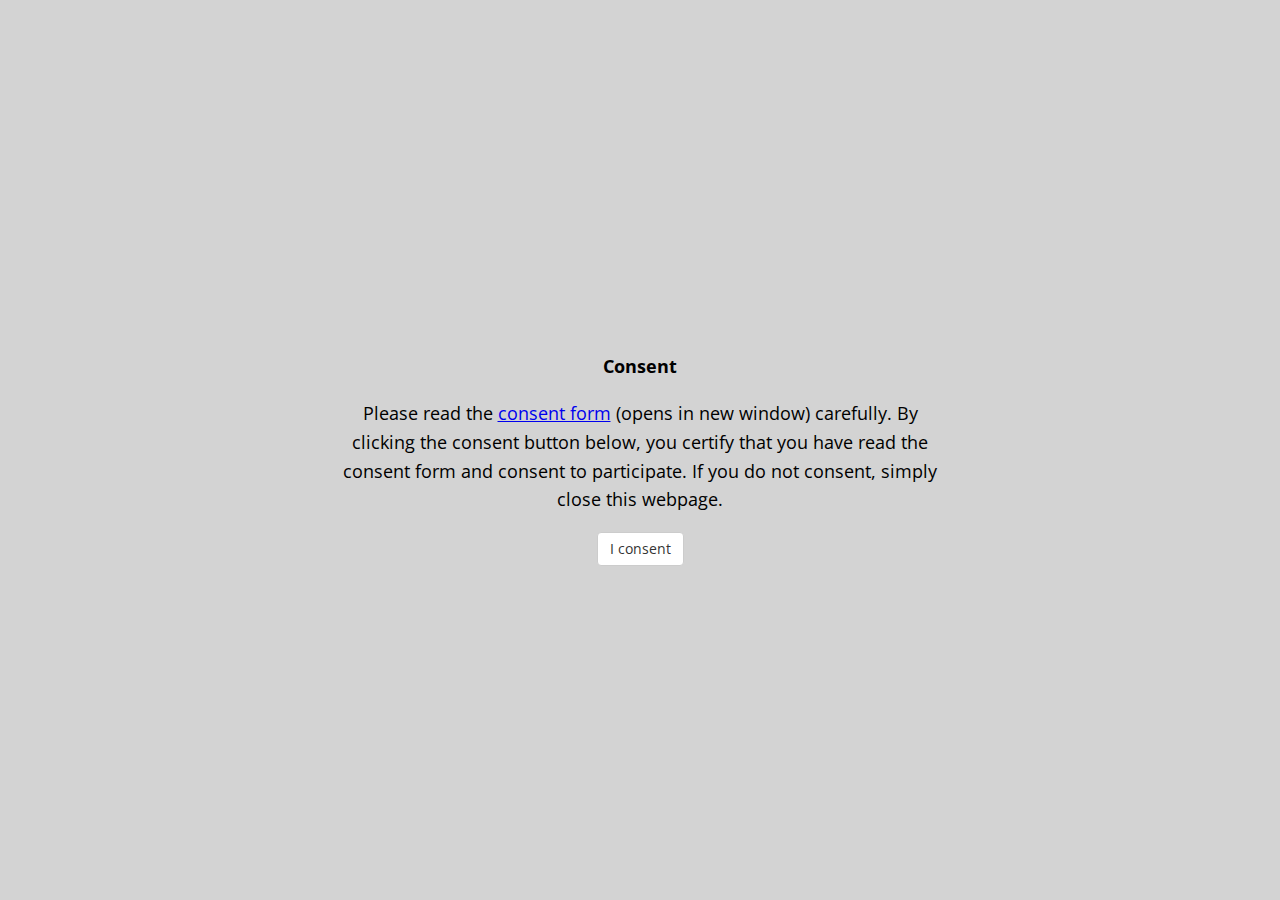
==== index.html @ 0d929204 "initial commit" ====
<!DOCTYPE html>
<html>
    <head>
        <script src="jspsych/jspsych.js"></script>
        <script src="jspsych/plugins/jspsych-html-keyboard-response.js"></script>
        <script src="jspsych/plugins/jspsych-fullscreen.js"></script>
        <script src="jspsych/plugins/jspsych-survey-multi-choice.js"></script>
        <script src="jspsych/plugins/jspsych-survey-multi-select.js"></script>
        <script src="jspsych/plugins/jspsych-survey-text.js"></script>
        <script src="jspsych/plugins/jspsych-survey-html-form.js"></script>
        <script src="jspsych/plugins/jspsych-instructions.js"></script>

        <script src="source/ExperimentSurveys.js"></script>
        <script src="source/gatherParticipantInfo.js"></script>
        <script src="source/Plugin_DavisTubeTilt.js"></script>
        <script src="source/davis-resize.js"></script>

        <link rel="stylesheet" href="jspsych/css/jspsych.css"></link>

    </head>
<body> </body>
<script>


    /* 

    ** THINGS TO DO **
    - Prolific and Payment stuff was mostly copied and pasted, make sure it works for a new experiment (is the link at the end right?)
    */

    /**************************/
    /**************************/
    /**** SETUP VARIABLES *****/
    /**************************/
    /**************************/
    // Trial Parameters
    const nBaseConditions = 16; // entered
    const nRepetitions = 2; // 16 trial (base) x ~6s per trial = 96 s (1.6 mins) x 2 repetitions =  || 3.2 (mins) ||
    const inter_trial_interval = 1000 // in ms, 1 second 
    const nPracticeTrials = 2; // number of practice trials (draws randomly)
    const stepSize = 2; // Step Size in degrees
    const nBreaks = 4;  // number of breaks for the main trials
    const nTrials = nBaseConditions * nRepetitions; // number of main trials
    const trialsPerBreak = Math.floor(nTrials / nBreaks);
    const delayAfterWrongCheckAnswer = 3000; // in ms, 3 seconds
    var mainTrial_index = 0; // keeps track of the main trial number
    var screenWidth_Inches, screenHeight_Inches, screenDiagonal_Inches;



    // Focus Elements
    var fullscr_ON = 0; // var that tracks fullscreen activity
    var monitor_browser_interactions = false;




    var imageFiles = [

        // images for Viewing Phase
        "images/Viewing/CO_LEFT_SF.jpg", // Closed-Open _ Left-Arrow _ Short-Fat
        "images/Viewing/CO_LEFT_ST.jpg", 
        "images/Viewing/CO_LEFT_TF.jpg", 
        "images/Viewing/CO_LEFT_TT.jpg", 

        "images/Viewing/CO_RIGHT_SF.jpg", 
        "images/Viewing/CO_RIGHT_ST.jpg", // Closed-Open _ Right-Arrow _ Short-Thin
        "images/Viewing/CO_RIGHT_TF.jpg",
        "images/Viewing/CO_RIGHT_TT.jpg",

        "images/Viewing/OC_LEFT_SF.jpg", 
        "images/Viewing/OC_LEFT_ST.jpg",
        "images/Viewing/OC_LEFT_TF.jpg", // Open-Closed _ Arrow-Left _ Tall_Fat
        "images/Viewing/OC_LEFT_TT.jpg",

        "images/Viewing/OC_RIGHT_SF.jpg",
        "images/Viewing/OC_RIGHT_ST.jpg",
        "images/Viewing/OC_RIGHT_TF.jpg",
        "images/Viewing/OC_RIGHT_TT.jpg", // Open-Closed _ Arrow-Right _ Tall_Thin

        // Images for moving phase
        "images/Moving/Closed_Open.jpg",
        "images/Moving/Open_Closed.jpg",


        // Images for instructions
        "images/Instructions/intro1.png",
        "images/Instructions/intro2.png",
        "images/Instructions/intro3.png",
        "images/Instructions/intro4.png",
        "images/Instructions/intro5.png",
        "images/Instructions/intro6.png",
        "images/Instructions/intro7.png",
        "images/Instructions/intro8.png",

    ];

    /**************************/
    /**************************/
    /***** Go  Fullscreen *****/
    /**************************/
    /**************************/
    var go_fullscreen = {
        type: 'fullscreen',
        fullscreen_mode: true,
        message: '<div style="max-width:600px;text-align: center"><p>This experiment runs in fullscreen. If you leave fullscreen mode or switch to another browser window, the experiment will terminate automatically (and you won\'t be able to get paid). So please hang in there for the next 5 mins!</p></div>',
        button_label: 'Go fullscreen',
        on_finish: function(){
            fullscr_ON = 1;
            monitor_browser_interactions = true;
        }
    };


    /**************************/
    /**************************/
    /*** Get Size of Screen ***/
    /**************************/
    /**************************/
    // this resize plugin has been edited. DO NOT USE WITH A STANDARD PLUGIN.
    var creditCard_width = 3 + 3/8;
    var creditCard_height = 2 + 1/8;

    var ScreenDims = {
        type: 'davis-resize',
        item_width: creditCard_width, 
        item_height: creditCard_height, 
        starting_size: 400,
        prompt: "<p>Click and drag the lower right corner of the box until the box is the same size as a credit card held up to the screen.</p>"
    };


    /**************************/
    /**************************/
    /****** Instructions ******/
    /**************************/
    /**************************/
    var instructions_string = [
        `<div style="max-width:600px";><p>Welcome!<p></p>Please read the step-by-step instructions carefully. You can use the arrow keys, or the buttons below, to navigate.</p>`,

        `<div style="max-width:600px";><p>On each trial, you will see a screen similar to the screen below. The white rectangle represents a standard sheet of paper that's been rolled into a tube, taped closed, and set upright on a flat table.</p><p><img src="images/Instructions/intro1.png" width="650"></p></div>`,

        `<div style="max-width:600px";><p>Your task is to find the <b>tipping point</b> for the paper tube. The tipping point is the theoretical <i>angle where tipping the tube any further and letting go would cause the tube to fall on its side</i>.</p><p><img src="images/Instructions/intro2.png" width="650"><br>If you are among the top 50% participants in terms of finding the correct tipping point angles, you will receive a <b>50% bonus</b> pay.</p></div>`,

        `<div style="max-width:600px";><p>On each trial, a green arrow will point to the left or the right, indicating the direction in which you should tilt the tube.</p><p><img src="images/Instructions/intro3.png" width="650"></p></div>`,

        `<div style="max-width:600px";><p>Once you press a button, the tube will disappear from the table and it is your job to adjust the line that appears to the angle you believe was the tube's tipping point. Use the <b>arrow keys</b> to adjust the angle of the line to the left and right.</p><p><img src="images/Instructions/intro4.png" width="650"></p></div>`,

        `<div style="max-width:600px";><p>When you feel that you have found the correct tipping point of the tube, press <b>space</b> to submit your response.</p><p><img src="images/Instructions/intro5.png" width="650"></p></div>`,

        `<div style="max-width:600px";><p>The size and shape of the tube will differ from trial to trial. Keep in mind that different tubes have different tipping points.</p><p><img src="images/Instructions/intro6.png" width="650"></p></div>`,

        `<div style="max-width:600px";><p>Additionally, on each trial, the identical twins Will and Davis are also going to be on the screen, facing the tube. One of them will be staring at the tube, while the other one is blindfolded (and doesn't see anything). Will and Davis are irrelevant to your task, but we might ask questions about them after the experiment.</p><p><img src="images/Instructions/intro7.png" width="650"></p></div>`,

        `<div style="max-width:600px";><p>You're now ready for a couple of practice trials!<p>Press the "next" to continue.</p><p><img src="images/Instructions/intro8.png" width="650"></p></div>`
    ];

    var instructions = {
        type: 'instructions',
        // kinda complicated, but easy way to number sections of the instructions. If you want to edit the instructions, edit the instructions_string above
        pages: [...Array(instructions_string.length).keys()].map(x => `<font size='+1'> <b> <u> Instructions (please read carefully) (` + (x + 1) + ` / ` + (instructions_string.length) + `) </b></u></font><div width='` + window.screenWidth / 3 + `'>` + instructions_string[x]),
        show_clickable_nav: true,
    }

    var checkInstructions_array = [
        "The tipping point is the theoretical angle where tipping a tube any further and letting go would cause the tube to fall on its side",

        "If you tilt a tube, but not beyond its tipping point, and let go of it, it will fall back to its upright position",

        "If you tilt a tube beyond its tipping point and let go of it, it will fall on its side", 

        "The shape and size of a paper tube determines its tipping point angle"
    ]

    var checkInstructions_wasCorrect = new Array(checkInstructions_array.length).fill(false)

    var checkInstructions = {
        type: 'survey-multi-select',
        questions: [
            {
                prompt: "Please indicate the statements that are true (multiple selections allowed):", 
                options: checkInstructions_array, 
                horizontal: false,
                required: true,
                name: 'CheckInstructionsAreUnderstood'
            },
        ],
        randomize_question_order: false,
        on_finish: function(){

            nAnswers = JSON.parse(jsPsych.data.get().last(1).values()[0].responses)["CheckInstructionsAreUnderstood"].length


            if (nAnswers < checkInstructions_array.length) {
                jsPsych.pauseExperiment();

                // get display element
                display_element = jsPsych.getDisplayElement();

                // change display element
                display_element.innerHTML = "You didn't answer with all the correct answers."

                jsPsych.pluginAPI.setTimeout(jsPsych.resumeExperiment, delayAfterWrongCheckAnswer) // 1 second
            }

        }
    };

    var checkInstructions_Loop = {
        timeline: [checkInstructions],
        loop_function: function(){
            // get last response
            lastAns = JSON.parse(jsPsych.data.get().last(1).values()[0].responses)["CheckInstructionsAreUnderstood"]

            // return and continue if all answers selected
            if (lastAns.length == checkInstructions_array.length) {
                nonMainResponseBin.CheckInstructionsAreUnderstood = true;
                return(false) // do not repeat
            }

            for (ans of lastAns) { // for each answer selected
                ans_indx = checkInstructions_array.indexOf(ans); // find array index of answer from choices

                if (!checkInstructions_wasCorrect[ans_indx]) { // if the answer was not already selected
                    // mark answers with green text
                    checkInstructions_array[ans_indx] = "<syle style='color:darkgreen'>" + checkInstructions_array[ans_indx] + "</style>";

                    // and update correct answer array
                    checkInstructions_wasCorrect[ans_indx] = true;
                }
            }
            return(true) // repeat checkInstructions
        }
    }


    /**************************/
    /**************************/
    /**** Practice  Trials ****/
    /**************************/
    /**************************/
    var TubeTilt_PracticeTrials = {
        type:'Davis-Tube-Tilt',
        img_Viewing: function() {
            return(jsPsych.timelineVariable('viewing', true))
        },
        img_Moving: function(){
            return(jsPsych.timelineVariable('moving', true))
        },
        step_size: stepSize,
        isPractice: true,
        allow_held_key: true,
    }

    var practiceStartScreen = {
        type: 'html-keyboard-response',
        stimulus: [`<div style="max-width:600px";><font size='+1'><p><b>Well done! All 4 statements were true.</b></p><u><p>Practice Trials</u></font></p><p>Remember: Your task is to find the tipping point angle of the paper tube using the <b>left</b> and <b>right</b> arrow keys, and you press the <b>space</b> to finalize your answer.</p><p>Press "c" to continue to the trials.</p></div>`],
        response_ends_trial: true,
        choices: ['c'],
    }

    var practiceTrialBlock = {
        timeline: [TubeTilt_PracticeTrials],
        randomize_order: true,
        repetitions: 1,
        background_color: "#D3D3D3",
        post_trial_gap: inter_trial_interval,
        sample: {
            type: 'without-replacement',
            size: nPracticeTrials,
        },
        timeline_variables: [
            {viewing: "images/Viewing/CO_LEFT_SF.jpg", moving: "images/Moving/Closed_Open.jpg"},
            {viewing: "images/Viewing/CO_LEFT_ST.jpg", moving: "images/Moving/Closed_Open.jpg"},
            {viewing: "images/Viewing/CO_LEFT_TF.jpg", moving: "images/Moving/Closed_Open.jpg"},
            {viewing: "images/Viewing/CO_LEFT_TT.jpg", moving: "images/Moving/Closed_Open.jpg"},

            {viewing: "images/Viewing/CO_RIGHT_SF.jpg", moving: "images/Moving/Closed_Open.jpg"},
            {viewing: "images/Viewing/CO_RIGHT_ST.jpg", moving: "images/Moving/Closed_Open.jpg"},
            {viewing: "images/Viewing/CO_RIGHT_TF.jpg", moving: "images/Moving/Closed_Open.jpg"},
            {viewing: "images/Viewing/CO_RIGHT_TT.jpg", moving: "images/Moving/Closed_Open.jpg"},

            {viewing: "images/Viewing/OC_LEFT_SF.jpg", moving: "images/Moving/Open_Closed.jpg"},
            {viewing: "images/Viewing/OC_LEFT_ST.jpg", moving: "images/Moving/Open_Closed.jpg"},
            {viewing: "images/Viewing/OC_LEFT_TF.jpg", moving: "images/Moving/Open_Closed.jpg"},
            {viewing: "images/Viewing/OC_LEFT_TT.jpg", moving: "images/Moving/Open_Closed.jpg"},

            {viewing: "images/Viewing/OC_RIGHT_SF.jpg", moving: "images/Moving/Open_Closed.jpg"},
            {viewing: "images/Viewing/OC_RIGHT_ST.jpg", moving: "images/Moving/Open_Closed.jpg"},
            {viewing: "images/Viewing/OC_RIGHT_TF.jpg", moving: "images/Moving/Open_Closed.jpg"},
            {viewing: "images/Viewing/OC_RIGHT_TT.jpg", moving: "images/Moving/Open_Closed.jpg"},
        ],
    }


    /**************************/
    /**************************/
    /****** Main  Trials ******/
    /**************************/
    /**************************/

    var TubeTilt_MainTrials = {
        type:'Davis-Tube-Tilt',
        img_Viewing: function() {
            return(jsPsych.timelineVariable('viewing', true))
        },
        img_Moving: function(){
            return(jsPsych.timelineVariable('moving', true))
        },
        step_size: stepSize,
        allow_held_key: true,
        isPractice: false,
        verbose: false,
        on_finish: function(data){ // this is to establish breaks in the experiment
            mainTrial_index ++;


            if ((mainTrial_index % trialsPerBreak == 0) & (mainTrial_index != nTrials) ) { // when remainder is 0, break (every multiple of trialsPerBreak) also not on the last trial

                // pause experiment
                jsPsych.pauseExperiment();
                tStartBreak = performance.now();

                // get display element
                display_element = jsPsych.getDisplayElement();

                // setup key listener
                var key_listener = jsPsych.pluginAPI.getKeyboardResponse({
                    callback_function: endBreak,
                    valid_responses: ["c"],
                    rt_method: 'performance',
                    persist: false
                });

                html = '<p> Break! </p>'
                html += '<p> You have completed ' + mainTrial_index + ' out of ' + nTrials + ' trials.</p>'
                html += "<p>Take a short break, relax, and rest your eyes for a bit. When you are ready to continue the experiment, press C.</p>" 
                display_element.innerHTML = html; 

                function endBreak(){
                    data.BreakLength = performance.now() - tStartBreak;
                    jsPsych.resumeExperiment();
                }
            };
        }
    }

    var mainStartScreen = {
        type: 'html-keyboard-response',
        stimulus: [`<div style="max-width:600px";><font size='+1'><b><u><p>Main Experiment</u></b></font></p><p>Good job! You're now ready to start the experiment. Press "c" to begin.</p><p>Again: Your task is to find the tipping point angle of the paper tube using the left and right arrow keys, and you press the space to finalize your answer.</p><p>If you are end up among the top 50% participants in terms of estimating the correct tipping point angles, you will receive a <b>50% bonus</b>.</p></div>`],
        response_ends_trial: true,
        choices: ['c'],
    }

    var mainTrialBlock = {
        timeline: [TubeTilt_MainTrials],
        repetitions: nRepetitions,
        post_trial_gap: inter_trial_interval,
        randomize_order: true,
        isPractice: false,
        anchor_point: null,
        background_color: "#D3D3D3",
        sample: {
            type: 'without-replacement',
            size: 16 // 16 is all the trials
        },
        timeline_variables: [
            {viewing: "images/Viewing/CO_LEFT_SF.jpg", moving: "images/Moving/Closed_Open.jpg"},
            {viewing: "images/Viewing/CO_LEFT_ST.jpg", moving: "images/Moving/Closed_Open.jpg"},
            {viewing: "images/Viewing/CO_LEFT_TF.jpg", moving: "images/Moving/Closed_Open.jpg"},
            {viewing: "images/Viewing/CO_LEFT_TT.jpg", moving: "images/Moving/Closed_Open.jpg"},

            {viewing: "images/Viewing/CO_RIGHT_SF.jpg", moving: "images/Moving/Closed_Open.jpg"},
            {viewing: "images/Viewing/CO_RIGHT_ST.jpg", moving: "images/Moving/Closed_Open.jpg"},
            {viewing: "images/Viewing/CO_RIGHT_TF.jpg", moving: "images/Moving/Closed_Open.jpg"},
            {viewing: "images/Viewing/CO_RIGHT_TT.jpg", moving: "images/Moving/Closed_Open.jpg"},

            {viewing: "images/Viewing/OC_LEFT_SF.jpg", moving: "images/Moving/Open_Closed.jpg"},
            {viewing: "images/Viewing/OC_LEFT_ST.jpg", moving: "images/Moving/Open_Closed.jpg"},
            {viewing: "images/Viewing/OC_LEFT_TF.jpg", moving: "images/Moving/Open_Closed.jpg"},
            {viewing: "images/Viewing/OC_LEFT_TT.jpg", moving: "images/Moving/Open_Closed.jpg"},

            {viewing: "images/Viewing/OC_RIGHT_SF.jpg", moving: "images/Moving/Open_Closed.jpg"},
            {viewing: "images/Viewing/OC_RIGHT_ST.jpg", moving: "images/Moving/Open_Closed.jpg"},
            {viewing: "images/Viewing/OC_RIGHT_TF.jpg", moving: "images/Moving/Open_Closed.jpg"},
            {viewing: "images/Viewing/OC_RIGHT_TT.jpg", moving: "images/Moving/Open_Closed.jpg"},
        ],
    }


    /**************************/
    /**************************/
    /***** End Experiment *****/
    /**************************/
    /**************************/

    function saveData(name, data){
        var xhr = new XMLHttpRequest();
        xhr.open('POST', 'write_data.php'); // 'write_data.php' is the path to the php file described above.
        xhr.setRequestHeader('Content-Type', 'application/json');
        xhr.send(JSON.stringify({filename: name, filedata: data}));
    }

    function toCSV(data) {
        keys = Object.keys(data)
        csv = keys.join(',') + '\n'        

        for (i = 0; i < data.FaceType.length; i++) { // for each trial
            for (j = 0; j < keys.length; j++) { // for each key
                csv += data[keys[j]][i]
                if (j < keys.length - 1){ // if not the final column (add a comma)
                    csv += ','
                } else {csv += '\n'} // if the last key (in list), add a newline
            }
        }
        return(csv)
    }

    var DataSave = {
        type: 'html-keyboard-response',
        stimulus: '<p><div style="max-width:600px;">You have completed the experiment. Continue to the next page by pressing "c" to get the link directing you to the Prolific link for your reward.</p></div>',
        choices: ['c'],
        on_load: function() {
            //   Save Data format
            // - Raw output will be saved in data/raw//
            // - All the pInfo, screen size, and questionaire responses saved in data/pInfo/
            // - responses from tube tilts will be saved in data/respMat/
            // - all the experiment settings will be in data/settings

            /**************************/
            /**************************/
            /**** Participant Info ****/
            /**************************/
            /**************************/
            var pInfo = gatherParticipantInfo();
            pInfo.screenHeight_Inches = screenHeight_Inches;
            pInfo.screenWidth_Inches = screenWidth_Inches;
            pInfo.screenDiagonal_Inches = screenDiagonal_Inches;
            pInfo.startTime = jsPsych.startTime();
            pInfo.totalTime = jsPsych.totalTime();
            pInfo_JSON = JSON.stringify({...pInfo, ...nonMainResponseBin}); // combine attributes
            saveData(['data/pInfo/pInfo_', pInfo.jsonFilename].join(""), pInfo_JSON)

            /**************************/
            /**************************/
            /** Experiment  Settings **/
            /**************************/
            /**************************/
            var settings = jsPsych.initSettings();
            // check the experiment structure
            saveData(['data/settings/settings_', pInfo.jsonFilename].join(""), JSON.stringify(settings))




            /**************************/
            /**************************/
            /******** Raw Data ********/
            /**************************/
            /**************************/
            saveData(['data/raw/raw_', pInfo.csvFilename].join(""), jsPsych.data.get().csv());


            /**************************/ 
            /**************************/
            /**** Response  Matrix ****/
            /**************************/
            /**************************/
            var trial_data = jsPsych.data.get().filter({trial_type: 'Davis-Tube-Tilt'});
            var respMat = {
                FinalLinePosition: trial_data.select('FinalLinePosition').values,
                FaceType: trial_data.select('FaceType').values,
                TiltDirection: trial_data.select('TiltDirection').values,
                TubeType: trial_data.select('TubeType').values,
                timeViewing: trial_data.select('timeViewing').values,
                timeMoving: trial_data.select('timeMoving').values,
                ViewingImage: trial_data.select('ViewingImage').values,
                MovingImage: trial_data.select('MovingImage').values,
                isPractice: trial_data.select('isPractice').values,
            };
            saveData(['data/respMats/respMat_', pInfo.csvFilename].join(""), toCSV(respMat))
        },
    };

    var go_off_fullscreen = {
        type: 'fullscreen',
        fullscreen_mode: false,
        on_load: function(){
            monitor_browser_interactions = false; // Stop monitoring fs
            return monitor_browser_interactions;
        },
    }

    var end_experiment = {
        type: 'html-keyboard-response',
        stimulus: '<p><div style="max-width:600px;">You have completed the experiment. Well done!</p><p></p><p>Click <a href="https://app.prolific.co/submissions/complete?cc=850D831F">here</a> to redirect to Prolific (and get paid!)</p></div>',
        choices: jsPsych.NO_KEYS,
    }

    /**************************/
    /**************************/
    /*** Initilize jsPsych ****/
    /**************************/
    /**************************/

    jsPsych.init({
        timeline: [
            pre_exp_survey_block, // Pre Experiment Survey Block
            go_fullscreen,  // Go Fullscreen
            ScreenDims, // Get the Screen Dims with comparison to credit card
            instructions, // Show instructions
            checkInstructions_Loop, // Make sure instructions are understood
            practiceStartScreen, // Start the practice trials
            practiceTrialBlock, // Do the practice Trials
            mainStartScreen, // Start the main trials
            mainTrialBlock, // Do the main trials
            post_exp_survey_block, // Post Experiment Survey Block
            DataSave, // Save the data
            go_off_fullscreen, // Go off fullscreen
            end_experiment // end the experiment with prolific link
        ],
        show_preload_progress_bar: true,
        use_webaudio: false,
        preload_images: imageFiles,
        bgColor: "#D3D3D3",
        on_interaction_data_update: function(data) {
            interaction = data.event;
            if(monitor_browser_interactions){
                if (interaction == "fullscreenexit" || interaction == "blur"){
                    fullscr_ON = 0;
                    document.querySelector('head').insertAdjacentHTML('beforeend', '<style></style>');
                    jsPsych.endExperiment("Fullscreen mode disabled! Study aborted. Sorry about that! If you'd like to restart the experiment, reload entire page.");
                }
            }
        },
    });


</script>
</html>
---- jspsych/css/jspsych.css ----
/*
 * CSS for jsPsych experiments.
 *
 * This stylesheet provides minimal styling to make jsPsych
 * experiments look polished without any additional styles.
 */

 @import url(https://fonts.googleapis.com/css?family=Open+Sans:400italic,700italic,400,700);

/* Container holding jsPsych content */

 .jspsych-display-element {
   display: flex;
   flex-direction: column;
   overflow-y: auto;
 }

 .jspsych-display-element:focus {
   outline: none;
 }

 .jspsych-content-wrapper {
   display: flex;
   margin: auto;
   flex: 1 1 100%;
   width: 100%;
   background-color: #D3D3D3; /* Arvid */
 }

 .jspsych-content {
   max-width: 100%; /* this is mainly an IE 10-11 fix */
   text-align: center;
   margin: auto; /* this is for overflowing content */
   background-color: #D3D3D3; /* Arvid */
 }

 .jspsych-top {
   align-items: flex-start;
 }

 .jspsych-middle {
   align-items: center;
 }

/* fonts and type */

.jspsych-display-element {
  font-family: 'Open Sans', 'Arial', sans-serif;
  font-size: 18px;
  line-height: 1.6em;
}

/* Form elements like input fields and buttons */

.jspsych-display-element input[type="text"] {
  font-family: 'Open Sans', 'Arial', sans-serif;
  font-size: 14px;
}

/* borrowing Bootstrap style for btn elements, but combining styles a bit */
.jspsych-btn {
  display: inline-block;
  padding: 6px 12px;
  margin: 0px;
  font-size: 14px;
  font-weight: 400;
  font-family: 'Open Sans', 'Arial', sans-serif;
  cursor: pointer;
  line-height: 1.4;
  text-align: center;
  white-space: nowrap;
  vertical-align: middle;
  background-image: none;
  border: 1px solid transparent;
  border-radius: 4px;
  color: #333;
  background-color: #fff;
  border-color: #ccc;
}

.jspsych-btn:hover {
  background-color: #ddd;
  border-color: #aaa;
}

.jspsych-btn:disabled {
  background-color: #eee;
  color: #aaa;
  border-color: #ccc;
  cursor: not-allowed;
}

/* jsPsych progress bar */

#jspsych-progressbar-container {
  color: #555;
  border-bottom: 1px solid #dedede;
  background-color: #f9f9f9;
  margin-bottom: 1em;
  text-align: center;
  padding: 8px 0px;
  width: 100%;
  line-height: 1em;
}
#jspsych-progressbar-container span {
  font-size: 14px;
  padding-right: 14px;
}
#jspsych-progressbar-outer {
  background-color: #eee;
  width: 50%;
  margin: auto;
  height: 14px;
  display: inline-block;
  vertical-align: middle;
  box-shadow: inset 0 1px 2px rgba(0,0,0,0.1);
}
#jspsych-progressbar-inner {
  background-color: #aaa;
  width: 0%;
  height: 100%;
}

/* Control appearance of jsPsych.data.displayData() */
#jspsych-data-display {
  text-align: left;
}
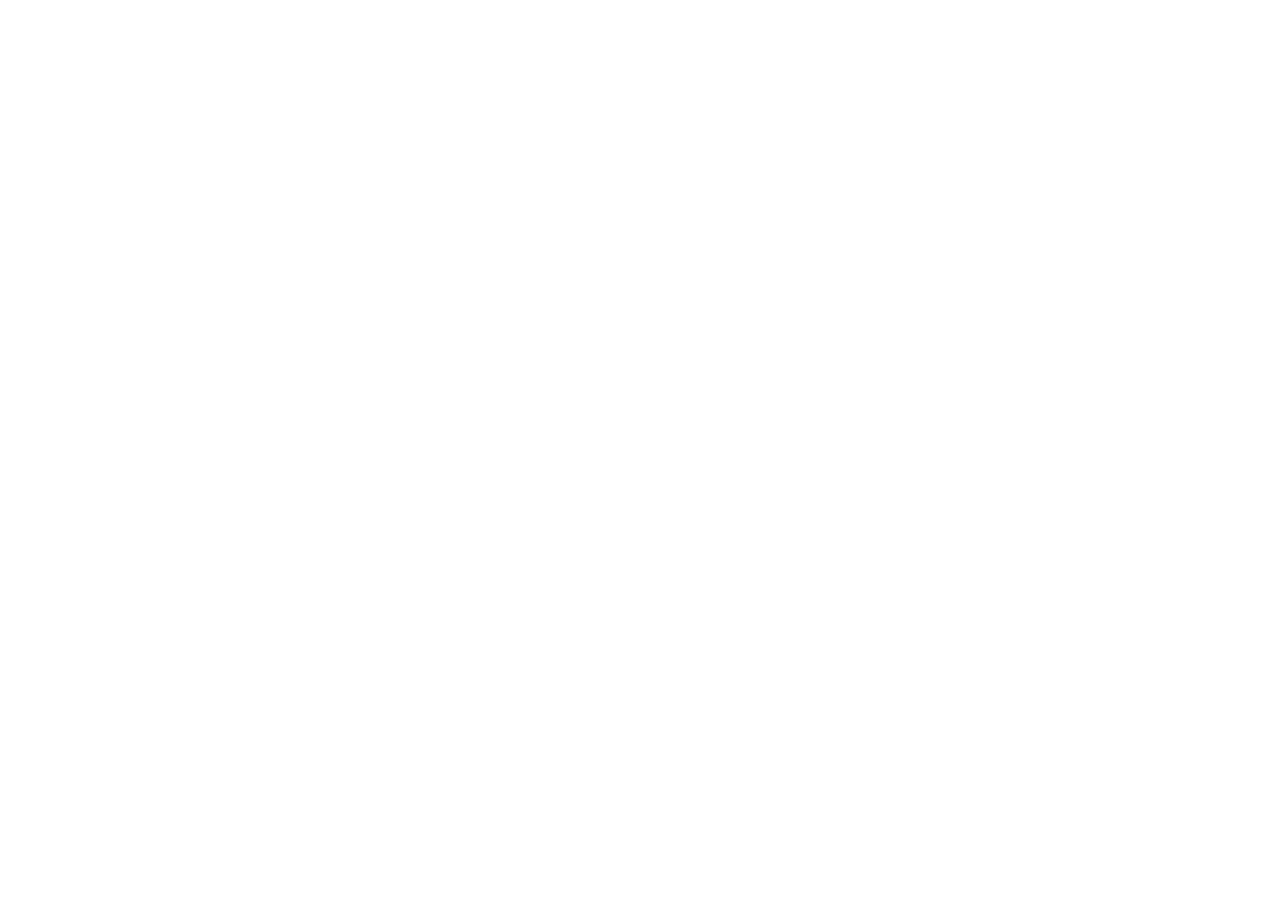
==== commit 0ac75ec0: "updated index and TT plugin" ====
--- a/index.html
+++ b/index.html
@@ -232,6 +232,36 @@
             return(true) // repeat checkInstructions
         }
     }
+    
+
+    function TT_AttentionModulator_Stim(imagePath){
+
+        // get image for original image size
+        var img_Viewing = new Image();
+        img_Viewing.src = imagePath;
+        const origImageDim = { // get real image size
+            width: img_Viewing.width,
+            height: img_Viewing.height,
+        }
+        
+        // first get screen and image size
+        const screenWidth = window.innerWidth // screen.availWidth;
+        const screenHeight = window.innerHeight;// screen.availHeight
+        var ratio = origImageDim.width / screenWidth;
+        var newImgHeight = Math.round(origI mageDim.height / ratio);
+        var canvHeight_NoImage = Math.floor((screenHeight - newImgHeight) / 2);
+        var question = 'Does Davis see the left or right side of the tube? (Indicate using the arrows)'
+        
+        
+        html = `<!DOCTYPE html><html><body>`
+    html += `<div id='Blank_TOP' width=` + screenWidth + ` height= ` + canvHeight_NoImage + `> <p>` + question + `</p></div>` 
+        html += `<div id="viewingImage" width='` + screenWidth + `' height= '` + newImgHeight + `'>
+                 <img src='` + imagePath + `' width='` + screenWidth + `' height= '` + newImgHeight + `'></div>`
+        html += `<div id='Blank_BOTTOM' width = ` + screenWidth + ` height = ` + canvHeight_NoImage + `></div>`
+        html += `</body></html>`
+        return(html)
+
+    }
 
 
     /**************************/
@@ -239,6 +269,27 @@
     /**** Practice  Trials ****/
     /**************************/
     /**************************/
+
+    var TT_Practice_AttentionModulator = {
+        type: 'html-keyboard-response',
+        stimulus: function(){
+            return(TT_AttentionModulator_Stim(jsPsych.timelineVariable('viewing', true)))
+        },
+        choices: [37, 39],
+        response_ends_trial: true,
+        loop_function: function() {
+            // get correct answer
+            var trialParams = imagePath.split("/")[2].split("_");
+            var trialParams = { // the numeric details are based on the file names
+                "FaceType": trialParams[0],
+                "TiltDirection": trialParams[1],
+            }
+            return(false)
+        }
+
+    }
+
+
     var TubeTilt_PracticeTrials = {
         type:'Davis-Tube-Tilt',
         img_Viewing: function() {
@@ -260,7 +311,7 @@
     }
 
     var practiceTrialBlock = {
-        timeline: [TubeTilt_PracticeTrials],
+        timeline: [TT_Practice_AttentionModulator, TubeTilt_PracticeTrials],
         randomize_order: true,
         repetitions: 1,
         background_color: "#D3D3D3",
@@ -505,19 +556,18 @@
 
     jsPsych.init({
         timeline: [
-            pre_exp_survey_block, // Pre Experiment Survey Block
-            go_fullscreen,  // Go Fullscreen
-            ScreenDims, // Get the Screen Dims with comparison to credit card
-            instructions, // Show instructions
-            checkInstructions_Loop, // Make sure instructions are understood
+            //            pre_exp_survey_block, // Pre Experiment Survey Block
+            //            go_fullscreen,  // Go Fullscreen
+            //            ScreenDims, // Get the Screen Dims with comparison to credit card
+            //            instructions, // Show instructions
+            //            checkInstructions_Loop, // Make sure instructions are understood
             practiceStartScreen, // Start the practice trials
             practiceTrialBlock, // Do the practice Trials
-            mainStartScreen, // Start the main trials
-            mainTrialBlock, // Do the main trials
-            post_exp_survey_block, // Post Experiment Survey Block
-            DataSave, // Save the data
-            go_off_fullscreen, // Go off fullscreen
-            end_experiment // end the experiment with prolific link
+            //            mainStartScreen, // Start the main trials
+            //            mainTrialBlock, // Do the main trials
+            //            DataSave, // Save the data
+            //            go_off_fullscreen, // Go off fullscreen
+            //            end_experiment // end the experiment with prolific link
         ],
         show_preload_progress_bar: true,
         use_webaudio: false,
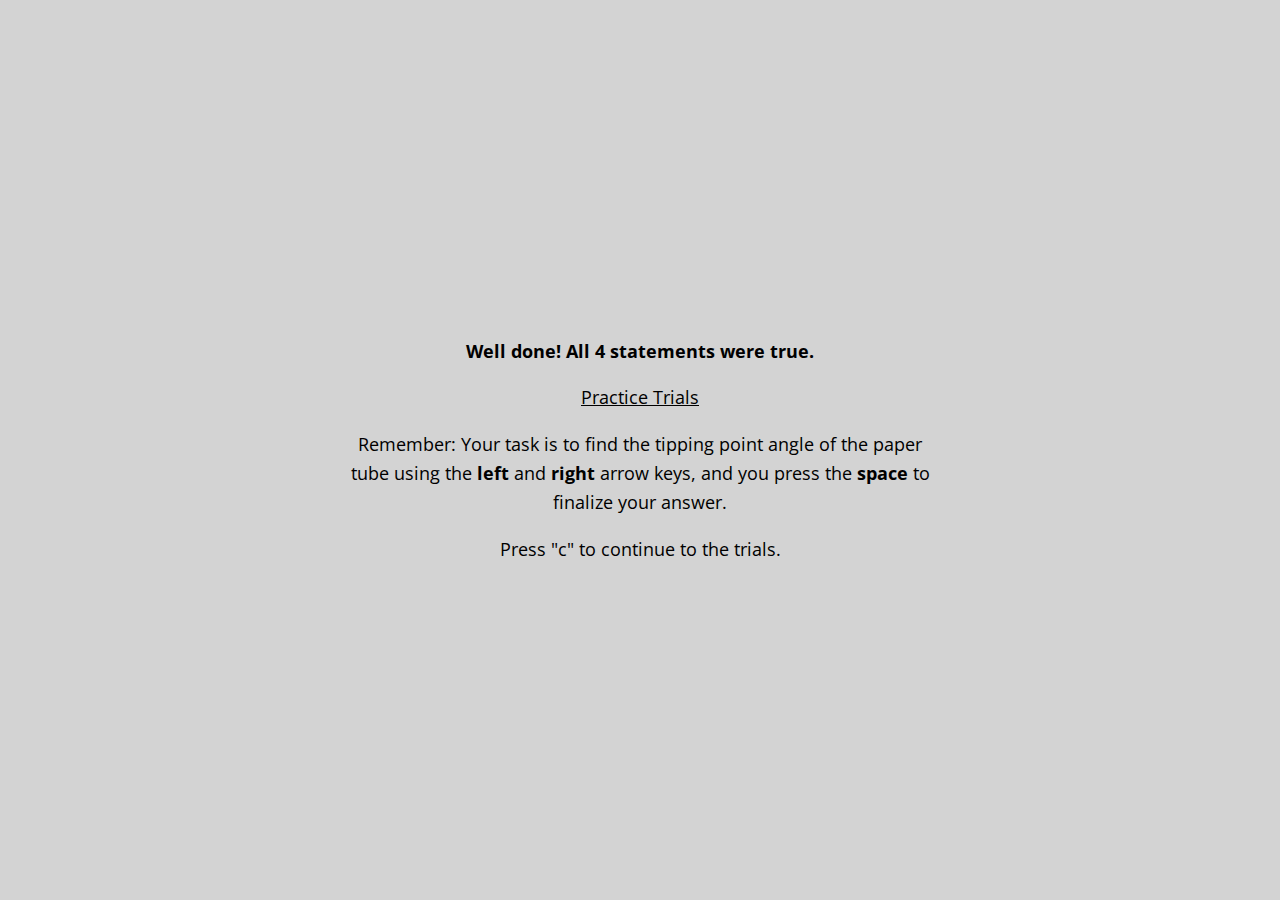
==== commit 7db0db44: "updated to include humanizing element" ====
--- a/index.html
+++ b/index.html
@@ -46,14 +46,31 @@
     var mainTrial_index = 0; // keeps track of the main trial number
     var screenWidth_Inches, screenHeight_Inches, screenDiagonal_Inches;
 
-
-
     // Focus Elements
     var fullscr_ON = 0; // var that tracks fullscreen activity
     var monitor_browser_interactions = false;
 
-
-
+    const timelineVariables = [
+        {viewing: "images/Viewing/CO_LEFT_SF.jpg", moving: "images/Moving/Closed_Open.jpg"},
+        {viewing: "images/Viewing/CO_LEFT_ST.jpg", moving: "images/Moving/Closed_Open.jpg"},
+        {viewing: "images/Viewing/CO_LEFT_TF.jpg", moving: "images/Moving/Closed_Open.jpg"},
+        {viewing: "images/Viewing/CO_LEFT_TT.jpg", moving: "images/Moving/Closed_Open.jpg"},
+
+        {viewing: "images/Viewing/CO_RIGHT_SF.jpg", moving: "images/Moving/Closed_Open.jpg"},
+        {viewing: "images/Viewing/CO_RIGHT_ST.jpg", moving: "images/Moving/Closed_Open.jpg"},
+        {viewing: "images/Viewing/CO_RIGHT_TF.jpg", moving: "images/Moving/Closed_Open.jpg"},
+        {viewing: "images/Viewing/CO_RIGHT_TT.jpg", moving: "images/Moving/Closed_Open.jpg"},
+
+        {viewing: "images/Viewing/OC_LEFT_SF.jpg", moving: "images/Moving/Open_Closed.jpg"},
+        {viewing: "images/Viewing/OC_LEFT_ST.jpg", moving: "images/Moving/Open_Closed.jpg"},
+        {viewing: "images/Viewing/OC_LEFT_TF.jpg", moving: "images/Moving/Open_Closed.jpg"},
+        {viewing: "images/Viewing/OC_LEFT_TT.jpg", moving: "images/Moving/Open_Closed.jpg"},
+
+        {viewing: "images/Viewing/OC_RIGHT_SF.jpg", moving: "images/Moving/Open_Closed.jpg"},
+        {viewing: "images/Viewing/OC_RIGHT_ST.jpg", moving: "images/Moving/Open_Closed.jpg"},
+        {viewing: "images/Viewing/OC_RIGHT_TF.jpg", moving: "images/Moving/Open_Closed.jpg"},
+        {viewing: "images/Viewing/OC_RIGHT_TT.jpg", moving: "images/Moving/Open_Closed.jpg"},
+    ];
 
     var imageFiles = [
 
@@ -117,12 +134,11 @@
     /*** Get Size of Screen ***/
     /**************************/
     /**************************/
-    // this resize plugin has been edited. DO NOT USE WITH A STANDARD PLUGIN.
     var creditCard_width = 3 + 3/8;
     var creditCard_height = 2 + 1/8;
 
     var ScreenDims = {
-        type: 'davis-resize',
+        type: 'davis-resize',   // this resize plugin has been edited. DO NOT USE WITH A STANDARD PLUGIN.
         item_width: creditCard_width, 
         item_height: creditCard_height, 
         starting_size: 400,
@@ -232,7 +248,14 @@
             return(true) // repeat checkInstructions
         }
     }
-    
+
+
+    /**************************/
+    /**************************/
+    /**** Practice  Trials ****/
+    /**************************/
+    /**************************/
+
 
     function TT_AttentionModulator_Stim(imagePath){
 
@@ -243,32 +266,40 @@
             width: img_Viewing.width,
             height: img_Viewing.height,
         }
-        
+
         // first get screen and image size
         const screenWidth = window.innerWidth // screen.availWidth;
         const screenHeight = window.innerHeight;// screen.availHeight
         var ratio = origImageDim.width / screenWidth;
-        var newImgHeight = Math.round(origI mageDim.height / ratio);
+        var newImgHeight = Math.round(origImageDim.height / ratio);
         var canvHeight_NoImage = Math.floor((screenHeight - newImgHeight) / 2);
         var question = 'Does Davis see the left or right side of the tube? (Indicate using the arrows)'
-        
-        
+
+
         html = `<!DOCTYPE html><html><body>`
-    html += `<div id='Blank_TOP' width=` + screenWidth + ` height= ` + canvHeight_NoImage + `> <p>` + question + `</p></div>` 
-        html += `<div id="viewingImage" width='` + screenWidth + `' height= '` + newImgHeight + `'>
-                 <img src='` + imagePath + `' width='` + screenWidth + `' height= '` + newImgHeight + `'></div>`
-        html += `<div id='Blank_BOTTOM' width = ` + screenWidth + ` height = ` + canvHeight_NoImage + `></div>`
+        html += `<style> .thisText{vertical-align: "middle"}</style>`
+
+        // Division TOP (with question)
+        html += `<div style = "vertical-align: middle id='Blank_TOP' width=` + screenWidth + ` height= ` + canvHeight_NoImage + `>`
+        html += `<p class = "thisText">` + question + `</p>`
+        html += `</div>`
+
+        // Division Middle (with image)
+        html += `<div id="viewingImage" width='` + screenWidth + `' height= '` + newImgHeight + `'>`
+        html += `<img src='` + imagePath + `' width='` + screenWidth + `' height= '` + newImgHeight + `'>`
+        html += `</div>`
+
+        // Division Bottom (blank)
+        html += `<div id='Blank_BOTTOM' width = ` + screenWidth + ` height = ` + canvHeight_NoImage + `>`
+        html += `<p></p>`
+        html += `</div>`
+
+        // end html page
         html += `</body></html>`
+
         return(html)
-
-    }
-
-
-    /**************************/
-    /**************************/
-    /**** Practice  Trials ****/
-    /**************************/
-    /**************************/
+    }
+
 
     var TT_Practice_AttentionModulator = {
         type: 'html-keyboard-response',
@@ -298,6 +329,8 @@
         img_Moving: function(){
             return(jsPsych.timelineVariable('moving', true))
         },
+        verbose: true,
+        attention_controller: true,
         step_size: stepSize,
         isPractice: true,
         allow_held_key: true,
@@ -311,7 +344,8 @@
     }
 
     var practiceTrialBlock = {
-        timeline: [TT_Practice_AttentionModulator, TubeTilt_PracticeTrials],
+        timeline: [//TT_Practice_AttentionModulator,
+            TubeTilt_PracticeTrials],
         randomize_order: true,
         repetitions: 1,
         background_color: "#D3D3D3",
@@ -320,27 +354,7 @@
             type: 'without-replacement',
             size: nPracticeTrials,
         },
-        timeline_variables: [
-            {viewing: "images/Viewing/CO_LEFT_SF.jpg", moving: "images/Moving/Closed_Open.jpg"},
-            {viewing: "images/Viewing/CO_LEFT_ST.jpg", moving: "images/Moving/Closed_Open.jpg"},
-            {viewing: "images/Viewing/CO_LEFT_TF.jpg", moving: "images/Moving/Closed_Open.jpg"},
-            {viewing: "images/Viewing/CO_LEFT_TT.jpg", moving: "images/Moving/Closed_Open.jpg"},
-
-            {viewing: "images/Viewing/CO_RIGHT_SF.jpg", moving: "images/Moving/Closed_Open.jpg"},
-            {viewing: "images/Viewing/CO_RIGHT_ST.jpg", moving: "images/Moving/Closed_Open.jpg"},
-            {viewing: "images/Viewing/CO_RIGHT_TF.jpg", moving: "images/Moving/Closed_Open.jpg"},
-            {viewing: "images/Viewing/CO_RIGHT_TT.jpg", moving: "images/Moving/Closed_Open.jpg"},
-
-            {viewing: "images/Viewing/OC_LEFT_SF.jpg", moving: "images/Moving/Open_Closed.jpg"},
-            {viewing: "images/Viewing/OC_LEFT_ST.jpg", moving: "images/Moving/Open_Closed.jpg"},
-            {viewing: "images/Viewing/OC_LEFT_TF.jpg", moving: "images/Moving/Open_Closed.jpg"},
-            {viewing: "images/Viewing/OC_LEFT_TT.jpg", moving: "images/Moving/Open_Closed.jpg"},
-
-            {viewing: "images/Viewing/OC_RIGHT_SF.jpg", moving: "images/Moving/Open_Closed.jpg"},
-            {viewing: "images/Viewing/OC_RIGHT_ST.jpg", moving: "images/Moving/Open_Closed.jpg"},
-            {viewing: "images/Viewing/OC_RIGHT_TF.jpg", moving: "images/Moving/Open_Closed.jpg"},
-            {viewing: "images/Viewing/OC_RIGHT_TT.jpg", moving: "images/Moving/Open_Closed.jpg"},
-        ],
+        timeline_variables: timelineVariables,
     }
 
 
@@ -415,27 +429,7 @@
             type: 'without-replacement',
             size: 16 // 16 is all the trials
         },
-        timeline_variables: [
-            {viewing: "images/Viewing/CO_LEFT_SF.jpg", moving: "images/Moving/Closed_Open.jpg"},
-            {viewing: "images/Viewing/CO_LEFT_ST.jpg", moving: "images/Moving/Closed_Open.jpg"},
-            {viewing: "images/Viewing/CO_LEFT_TF.jpg", moving: "images/Moving/Closed_Open.jpg"},
-            {viewing: "images/Viewing/CO_LEFT_TT.jpg", moving: "images/Moving/Closed_Open.jpg"},
-
-            {viewing: "images/Viewing/CO_RIGHT_SF.jpg", moving: "images/Moving/Closed_Open.jpg"},
-            {viewing: "images/Viewing/CO_RIGHT_ST.jpg", moving: "images/Moving/Closed_Open.jpg"},
-            {viewing: "images/Viewing/CO_RIGHT_TF.jpg", moving: "images/Moving/Closed_Open.jpg"},
-            {viewing: "images/Viewing/CO_RIGHT_TT.jpg", moving: "images/Moving/Closed_Open.jpg"},
-
-            {viewing: "images/Viewing/OC_LEFT_SF.jpg", moving: "images/Moving/Open_Closed.jpg"},
-            {viewing: "images/Viewing/OC_LEFT_ST.jpg", moving: "images/Moving/Open_Closed.jpg"},
-            {viewing: "images/Viewing/OC_LEFT_TF.jpg", moving: "images/Moving/Open_Closed.jpg"},
-            {viewing: "images/Viewing/OC_LEFT_TT.jpg", moving: "images/Moving/Open_Closed.jpg"},
-
-            {viewing: "images/Viewing/OC_RIGHT_SF.jpg", moving: "images/Moving/Open_Closed.jpg"},
-            {viewing: "images/Viewing/OC_RIGHT_ST.jpg", moving: "images/Moving/Open_Closed.jpg"},
-            {viewing: "images/Viewing/OC_RIGHT_TF.jpg", moving: "images/Moving/Open_Closed.jpg"},
-            {viewing: "images/Viewing/OC_RIGHT_TT.jpg", moving: "images/Moving/Open_Closed.jpg"},
-        ],
+        timeline_variables: timelineVariables,
     }
 
 
@@ -565,6 +559,7 @@
             practiceTrialBlock, // Do the practice Trials
             //            mainStartScreen, // Start the main trials
             //            mainTrialBlock, // Do the main trials
+            //            post_exp_survey_block, // Post Experiment Survey Block
             //            DataSave, // Save the data
             //            go_off_fullscreen, // Go off fullscreen
             //            end_experiment // end the experiment with prolific link
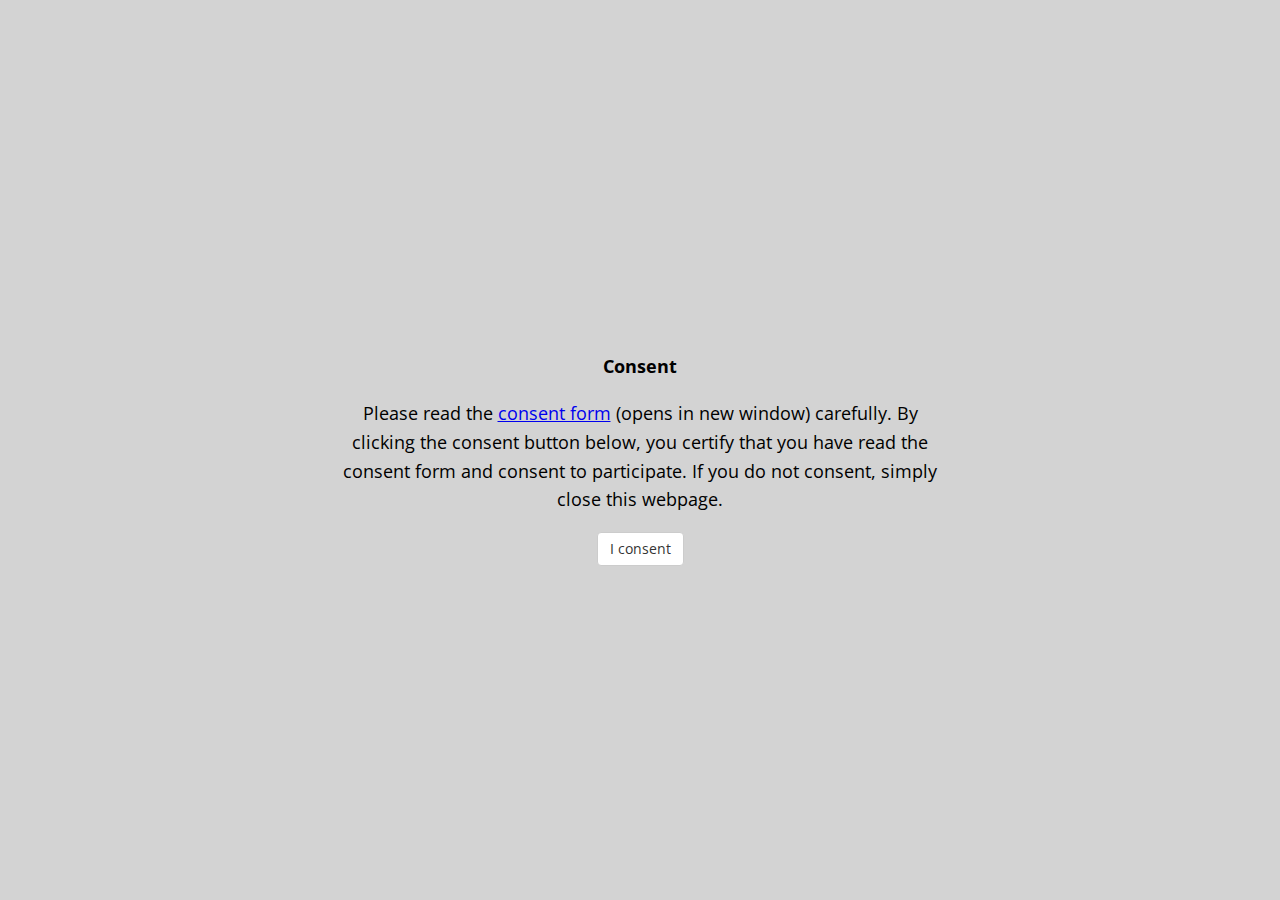
==== commit 6314bdc4: "updated index and TT plugin" ====
--- a/index.html
+++ b/index.html
@@ -1,32 +1,30 @@
 <!DOCTYPE html>
 <html>
     <head>
-        <script src="jspsych/jspsych.js"></script>
-        <script src="jspsych/plugins/jspsych-html-keyboard-response.js"></script>
-        <script src="jspsych/plugins/jspsych-fullscreen.js"></script>
-        <script src="jspsych/plugins/jspsych-survey-multi-choice.js"></script>
-        <script src="jspsych/plugins/jspsych-survey-multi-select.js"></script>
-        <script src="jspsych/plugins/jspsych-survey-text.js"></script>
-        <script src="jspsych/plugins/jspsych-survey-html-form.js"></script>
-        <script src="jspsych/plugins/jspsych-instructions.js"></script>
-
-        <script src="source/ExperimentSurveys.js"></script>
-        <script src="source/gatherParticipantInfo.js"></script>
-        <script src="source/Plugin_DavisTubeTilt.js"></script>
-        <script src="source/davis-resize.js"></script>
-
-        <link rel="stylesheet" href="jspsych/css/jspsych.css"></link>
-
+        <title>Online Tube Tilt 2</title>
+        <meta charset="UTF-8">
     </head>
-<body> </body>
+
+
+    <script src="jspsych/jspsych.js"></script>
+    <script src="jspsych/plugins/jspsych-html-keyboard-response.js"></script>
+    <script src="jspsych/plugins/jspsych-fullscreen.js"></script>
+    <script src="jspsych/plugins/jspsych-survey-multi-choice.js"></script>
+    <script src="jspsych/plugins/jspsych-survey-multi-select.js"></script>
+    <script src="jspsych/plugins/jspsych-survey-text.js"></script>
+    <script src="jspsych/plugins/jspsych-survey-html-form.js"></script>
+    <script src="jspsych/plugins/jspsych-instructions.js"></script>
+
+    <script src="source/ExperimentSurveys.js"></script>
+    <script src="source/gatherParticipantInfo.js"></script>
+    <script src="source/Plugin_DavisTubeTilt.js"></script>
+    <script src="source/davis-resize.js"></script>
+
+    <link rel="stylesheet" href="jspsych/css/jspsych.css"></link>
+
+<body></body>
 <script>
 
-
-    /* 
-
-    ** THINGS TO DO **
-    - Prolific and Payment stuff was mostly copied and pasted, make sure it works for a new experiment (is the link at the end right?)
-    */
 
     /**************************/
     /**************************/
@@ -51,66 +49,49 @@
     var monitor_browser_interactions = false;
 
     const timelineVariables = [
-        {viewing: "images/Viewing/CO_LEFT_SF.jpg", moving: "images/Moving/Closed_Open.jpg"},
-        {viewing: "images/Viewing/CO_LEFT_ST.jpg", moving: "images/Moving/Closed_Open.jpg"},
-        {viewing: "images/Viewing/CO_LEFT_TF.jpg", moving: "images/Moving/Closed_Open.jpg"},
-        {viewing: "images/Viewing/CO_LEFT_TT.jpg", moving: "images/Moving/Closed_Open.jpg"},
-
-        {viewing: "images/Viewing/CO_RIGHT_SF.jpg", moving: "images/Moving/Closed_Open.jpg"},
-        {viewing: "images/Viewing/CO_RIGHT_ST.jpg", moving: "images/Moving/Closed_Open.jpg"},
-        {viewing: "images/Viewing/CO_RIGHT_TF.jpg", moving: "images/Moving/Closed_Open.jpg"},
-        {viewing: "images/Viewing/CO_RIGHT_TT.jpg", moving: "images/Moving/Closed_Open.jpg"},
-
-        {viewing: "images/Viewing/OC_LEFT_SF.jpg", moving: "images/Moving/Open_Closed.jpg"},
-        {viewing: "images/Viewing/OC_LEFT_ST.jpg", moving: "images/Moving/Open_Closed.jpg"},
-        {viewing: "images/Viewing/OC_LEFT_TF.jpg", moving: "images/Moving/Open_Closed.jpg"},
-        {viewing: "images/Viewing/OC_LEFT_TT.jpg", moving: "images/Moving/Open_Closed.jpg"},
-
-        {viewing: "images/Viewing/OC_RIGHT_SF.jpg", moving: "images/Moving/Open_Closed.jpg"},
-        {viewing: "images/Viewing/OC_RIGHT_ST.jpg", moving: "images/Moving/Open_Closed.jpg"},
-        {viewing: "images/Viewing/OC_RIGHT_TF.jpg", moving: "images/Moving/Open_Closed.jpg"},
-        {viewing: "images/Viewing/OC_RIGHT_TT.jpg", moving: "images/Moving/Open_Closed.jpg"},
+        {humanize: "images/Humanize/CO_SF.jpg", viewing: "images/Viewing/CO_LEFT_SF.jpg", moving: "images/Moving/Closed_Open.jpg"},
+        {humanize: "images/Humanize/CO_ST.jpg", viewing: "images/Viewing/CO_LEFT_ST.jpg", moving: "images/Moving/Closed_Open.jpg"},
+        {humanize: "images/Humanize/CO_TF.jpg", viewing: "images/Viewing/CO_LEFT_TF.jpg", moving: "images/Moving/Closed_Open.jpg"},
+        {humanize: "images/Humanize/CO_TT.jpg", viewing: "images/Viewing/CO_LEFT_TT.jpg", moving: "images/Moving/Closed_Open.jpg"},
+
+        {humanize: "images/Humanize/CO_SF.jpg", viewing: "images/Viewing/CO_RIGHT_SF.jpg", moving: "images/Moving/Closed_Open.jpg"},
+        {humanize: "images/Humanize/CO_ST.jpg", viewing: "images/Viewing/CO_RIGHT_ST.jpg", moving: "images/Moving/Closed_Open.jpg"},
+        {humanize: "images/Humanize/CO_TF.jpg", viewing: "images/Viewing/CO_RIGHT_TF.jpg", moving: "images/Moving/Closed_Open.jpg"},
+        {humanize: "images/Humanize/CO_TT.jpg", viewing: "images/Viewing/CO_RIGHT_TT.jpg", moving: "images/Moving/Closed_Open.jpg"},
+
+        {humanize: "images/Humanize/OC_SF.jpg", viewing: "images/Viewing/OC_LEFT_SF.jpg", moving: "images/Moving/Open_Closed.jpg"},
+        {humanize: "images/Humanize/OC_ST.jpg", viewing: "images/Viewing/OC_LEFT_ST.jpg", moving: "images/Moving/Open_Closed.jpg"},
+        {humanize: "images/Humanize/OC_TF.jpg", viewing: "images/Viewing/OC_LEFT_TF.jpg", moving: "images/Moving/Open_Closed.jpg"},
+        {humanize: "images/Humanize/OC_TT.jpg", viewing: "images/Viewing/OC_LEFT_TT.jpg", moving: "images/Moving/Open_Closed.jpg"},
+
+        {humanize: "images/Humanize/OC_SF.jpg", viewing: "images/Viewing/OC_RIGHT_SF.jpg", moving: "images/Moving/Open_Closed.jpg"},
+        {humanize: "images/Humanize/OC_ST.jpg", viewing: "images/Viewing/OC_RIGHT_ST.jpg", moving: "images/Moving/Open_Closed.jpg"},
+        {humanize: "images/Humanize/OC_TF.jpg", viewing: "images/Viewing/OC_RIGHT_TF.jpg", moving: "images/Moving/Open_Closed.jpg"},
+        {humanize: "images/Humanize/OC_TT.jpg", viewing: "images/Viewing/OC_RIGHT_TT.jpg", moving: "images/Moving/Open_Closed.jpg"},
     ];
 
     var imageFiles = [
 
         // images for Viewing Phase
-        "images/Viewing/CO_LEFT_SF.jpg", // Closed-Open _ Left-Arrow _ Short-Fat
-        "images/Viewing/CO_LEFT_ST.jpg", 
-        "images/Viewing/CO_LEFT_TF.jpg", 
-        "images/Viewing/CO_LEFT_TT.jpg", 
-
-        "images/Viewing/CO_RIGHT_SF.jpg", 
-        "images/Viewing/CO_RIGHT_ST.jpg", // Closed-Open _ Right-Arrow _ Short-Thin
-        "images/Viewing/CO_RIGHT_TF.jpg",
-        "images/Viewing/CO_RIGHT_TT.jpg",
-
-        "images/Viewing/OC_LEFT_SF.jpg", 
-        "images/Viewing/OC_LEFT_ST.jpg",
-        "images/Viewing/OC_LEFT_TF.jpg", // Open-Closed _ Arrow-Left _ Tall_Fat
-        "images/Viewing/OC_LEFT_TT.jpg",
-
-        "images/Viewing/OC_RIGHT_SF.jpg",
-        "images/Viewing/OC_RIGHT_ST.jpg",
-        "images/Viewing/OC_RIGHT_TF.jpg",
-        "images/Viewing/OC_RIGHT_TT.jpg", // Open-Closed _ Arrow-Right _ Tall_Thin
+        "images/Viewing/CO_LEFT_SF.jpg", "images/Viewing/CO_LEFT_ST.jpg", "images/Viewing/CO_LEFT_TF.jpg", "images/Viewing/CO_LEFT_TT.jpg", 
+        "images/Viewing/OC_LEFT_SF.jpg", "images/Viewing/OC_LEFT_ST.jpg", "images/Viewing/OC_LEFT_TF.jpg", "images/Viewing/OC_LEFT_TT.jpg",
+        
+        "images/Viewing/CO_RIGHT_SF.jpg", "images/Viewing/CO_RIGHT_ST.jpg", "images/Viewing/CO_RIGHT_TF.jpg", "images/Viewing/CO_RIGHT_TT.jpg",
+        "images/Viewing/OC_RIGHT_SF.jpg", "images/Viewing/OC_RIGHT_ST.jpg", "images/Viewing/OC_RIGHT_TF.jpg", "images/Viewing/OC_RIGHT_TT.jpg", 
 
         // Images for moving phase
-        "images/Moving/Closed_Open.jpg",
-        "images/Moving/Open_Closed.jpg",
-
+        "images/Moving/Closed_Open.jpg", "images/Moving/Open_Closed.jpg",
+
+        // images for humanize phase
+        "images/Humanize/CO_SF.jpg", "images/Humanize/CO_ST.jpg", "images/Humanize/CO_TF.jpg", "images/Humanize/CO_TT.jpg",
+        "images/Humanize/OC_SF.jpg", "images/Humanize/OC_ST.jpg", "images/Humanize/OC_TF.jpg", "images/Humanize/OC_TT.jpg",
 
         // Images for instructions
-        "images/Instructions/intro1.png",
-        "images/Instructions/intro2.png",
-        "images/Instructions/intro3.png",
-        "images/Instructions/intro4.png",
-        "images/Instructions/intro5.png",
-        "images/Instructions/intro6.png",
-        "images/Instructions/intro7.png",
-        "images/Instructions/intro8.png",
-
+        "images/Instructions/intro1.png", "images/Instructions/intro2.png", "images/Instructions/intro3.png", "images/Instructions/intro4.png",
+        "images/Instructions/intro5.png", "images/Instructions/intro6.png", "images/Instructions/intro7.png", "images/Instructions/intro8.png",
+        "images/Instructions/intro9.png"
     ];
+
 
     /**************************/
     /**************************/
@@ -151,10 +132,10 @@
     /****** Instructions ******/
     /**************************/
     /**************************/
-    var instructions_string = [
-        `<div style="max-width:600px";><p>Welcome!<p></p>Please read the step-by-step instructions carefully. You can use the arrow keys, or the buttons below, to navigate.</p>`,
-
-        `<div style="max-width:600px";><p>On each trial, you will see a screen similar to the screen below. The white rectangle represents a standard sheet of paper that's been rolled into a tube, taped closed, and set upright on a flat table.</p><p><img src="images/Instructions/intro1.png" width="650"></p></div>`,
+var instructions_string = [
+        `<div style="max-width:600px";><p>Welcome!<p></p>Please read the step-by-step instructions carefully. You can use the arrow keys, or the buttons below, to navigate.</p></div>`,
+
+        `<div style="max-width:600px";><p>On each trial, you will see a screen similar to the screen below. The white rectangle represents a standard sheet of paper that's been rolled into a tube, taped closed, and set upright on a flat table.</p><p><img src="images/Instructions/intro1.png" width="495"></p></div>`,
 
         `<div style="max-width:600px";><p>Your task is to find the <b>tipping point</b> for the paper tube. The tipping point is the theoretical <i>angle where tipping the tube any further and letting go would cause the tube to fall on its side</i>.</p><p><img src="images/Instructions/intro2.png" width="650"><br>If you are among the top 50% participants in terms of finding the correct tipping point angles, you will receive a <b>50% bonus</b> pay.</p></div>`,
 
@@ -166,15 +147,17 @@
 
         `<div style="max-width:600px";><p>The size and shape of the tube will differ from trial to trial. Keep in mind that different tubes have different tipping points.</p><p><img src="images/Instructions/intro6.png" width="650"></p></div>`,
 
-        `<div style="max-width:600px";><p>Additionally, on each trial, the identical twins Will and Davis are also going to be on the screen, facing the tube. One of them will be staring at the tube, while the other one is blindfolded (and doesn't see anything). Will and Davis are irrelevant to your task, but we might ask questions about them after the experiment.</p><p><img src="images/Instructions/intro7.png" width="650"></p></div>`,
-
-        `<div style="max-width:600px";><p>You're now ready for a couple of practice trials!<p>Press the "next" to continue.</p><p><img src="images/Instructions/intro8.png" width="650"></p></div>`
+        `<div style="max-width:600px";><p>Additionally, on each trial, the identical twins Will and Davis are also going to be on the screen, facing the tube. One of them will be staring at the tube, while the other one is blindfolded (and doesn't see anything). You will be asked questions about Will and Davis throughout the experiment. </p><p><img src="images/Instructions/intro7.png" width="650"></p></div>`,
+    
+        `<div style="max-width:600px";><p>On each trial, you will also be asked to identify which side of the tube Will is able to see. Think about what Will would be able to see given his placement to the tube. <u>Remember that Will is always the sighted face.</u></p><p><img src="images/Instructions/intro8.png" width="650"></p></div>`,
+
+        `<div style="max-width:600px";><p>You're now ready for a couple of practice trials!<p>Press the "next" to continue.</p><p><img src="images/Instructions/intro9.png" width="650"></p></div>`
     ];
 
     var instructions = {
         type: 'instructions',
         // kinda complicated, but easy way to number sections of the instructions. If you want to edit the instructions, edit the instructions_string above
-        pages: [...Array(instructions_string.length).keys()].map(x => `<font size='+1'> <b> <u> Instructions (please read carefully) (` + (x + 1) + ` / ` + (instructions_string.length) + `) </b></u></font><div width='` + window.screenWidth / 3 + `'>` + instructions_string[x]),
+        pages: [...Array(instructions_string.length).keys()].map(x => `<font size='+1'> <b> <u> Instructions (please read carefully) (` + (x + 1) + ` / ` + (instructions_string.length) + `) </b></u></font>` + instructions_string[x]),
         show_clickable_nav: true,
     }
 
@@ -256,80 +239,18 @@
     /**************************/
     /**************************/
 
-
-    function TT_AttentionModulator_Stim(imagePath){
-
-        // get image for original image size
-        var img_Viewing = new Image();
-        img_Viewing.src = imagePath;
-        const origImageDim = { // get real image size
-            width: img_Viewing.width,
-            height: img_Viewing.height,
-        }
-
-        // first get screen and image size
-        const screenWidth = window.innerWidth // screen.availWidth;
-        const screenHeight = window.innerHeight;// screen.availHeight
-        var ratio = origImageDim.width / screenWidth;
-        var newImgHeight = Math.round(origImageDim.height / ratio);
-        var canvHeight_NoImage = Math.floor((screenHeight - newImgHeight) / 2);
-        var question = 'Does Davis see the left or right side of the tube? (Indicate using the arrows)'
-
-
-        html = `<!DOCTYPE html><html><body>`
-        html += `<style> .thisText{vertical-align: "middle"}</style>`
-
-        // Division TOP (with question)
-        html += `<div style = "vertical-align: middle id='Blank_TOP' width=` + screenWidth + ` height= ` + canvHeight_NoImage + `>`
-        html += `<p class = "thisText">` + question + `</p>`
-        html += `</div>`
-
-        // Division Middle (with image)
-        html += `<div id="viewingImage" width='` + screenWidth + `' height= '` + newImgHeight + `'>`
-        html += `<img src='` + imagePath + `' width='` + screenWidth + `' height= '` + newImgHeight + `'>`
-        html += `</div>`
-
-        // Division Bottom (blank)
-        html += `<div id='Blank_BOTTOM' width = ` + screenWidth + ` height = ` + canvHeight_NoImage + `>`
-        html += `<p></p>`
-        html += `</div>`
-
-        // end html page
-        html += `</body></html>`
-
-        return(html)
-    }
-
-
-    var TT_Practice_AttentionModulator = {
-        type: 'html-keyboard-response',
-        stimulus: function(){
-            return(TT_AttentionModulator_Stim(jsPsych.timelineVariable('viewing', true)))
-        },
-        choices: [37, 39],
-        response_ends_trial: true,
-        loop_function: function() {
-            // get correct answer
-            var trialParams = imagePath.split("/")[2].split("_");
-            var trialParams = { // the numeric details are based on the file names
-                "FaceType": trialParams[0],
-                "TiltDirection": trialParams[1],
-            }
-            return(false)
-        }
-
-    }
-
-
     var TubeTilt_PracticeTrials = {
         type:'Davis-Tube-Tilt',
+        img_Humanize: function() {
+            return(jsPsych.timelineVariable('humanize', true))
+        },
         img_Viewing: function() {
             return(jsPsych.timelineVariable('viewing', true))
         },
         img_Moving: function(){
             return(jsPsych.timelineVariable('moving', true))
         },
-        verbose: true,
+        verbose: false,
         attention_controller: true,
         step_size: stepSize,
         isPractice: true,
@@ -344,8 +265,7 @@
     }
 
     var practiceTrialBlock = {
-        timeline: [//TT_Practice_AttentionModulator,
-            TubeTilt_PracticeTrials],
+        timeline: [TubeTilt_PracticeTrials],
         randomize_order: true,
         repetitions: 1,
         background_color: "#D3D3D3",
@@ -366,6 +286,9 @@
 
     var TubeTilt_MainTrials = {
         type:'Davis-Tube-Tilt',
+        img_Humanize: function() {
+            return(jsPsych.timelineVariable('humanize', true))
+        },
         img_Viewing: function() {
             return(jsPsych.timelineVariable('viewing', true))
         },
@@ -440,6 +363,7 @@
     /**************************/
 
     function saveData(name, data){
+
         var xhr = new XMLHttpRequest();
         xhr.open('POST', 'write_data.php'); // 'write_data.php' is the path to the php file described above.
         xhr.setRequestHeader('Content-Type', 'application/json');
@@ -460,7 +384,6 @@
         }
         return(csv)
     }
-
     var DataSave = {
         type: 'html-keyboard-response',
         stimulus: '<p><div style="max-width:600px;">You have completed the experiment. Continue to the next page by pressing "c" to get the link directing you to the Prolific link for your reward.</p></div>',
@@ -550,19 +473,19 @@
 
     jsPsych.init({
         timeline: [
-            //            pre_exp_survey_block, // Pre Experiment Survey Block
-            //            go_fullscreen,  // Go Fullscreen
-            //            ScreenDims, // Get the Screen Dims with comparison to credit card
-            //            instructions, // Show instructions
-            //            checkInstructions_Loop, // Make sure instructions are understood
+            pre_exp_survey_block, // Pre Experiment Survey Block
+            go_fullscreen,  // Go Fullscreen
+            ScreenDims, // Get the Screen Dims with comparison to credit card
+            instructions, // Show instructions
+            checkInstructions_Loop, // Make sure instructions are understood
             practiceStartScreen, // Start the practice trials
             practiceTrialBlock, // Do the practice Trials
-            //            mainStartScreen, // Start the main trials
-            //            mainTrialBlock, // Do the main trials
-            //            post_exp_survey_block, // Post Experiment Survey Block
-            //            DataSave, // Save the data
-            //            go_off_fullscreen, // Go off fullscreen
-            //            end_experiment // end the experiment with prolific link
+            mainStartScreen, // Start the main trials
+            mainTrialBlock, // Do the main trials
+            post_exp_survey_block, // Post Experiment Survey Block
+            DataSave, // Save the data
+            go_off_fullscreen, // Go off fullscreen
+            end_experiment // end the experiment with prolific link
         ],
         show_preload_progress_bar: true,
         use_webaudio: false,
@@ -573,8 +496,9 @@
             if(monitor_browser_interactions){
                 if (interaction == "fullscreenexit" || interaction == "blur"){
                     fullscr_ON = 0;
-                    document.querySelector('head').insertAdjacentHTML('beforeend', '<style></style>');
-                    jsPsych.endExperiment("Fullscreen mode disabled! Study aborted. Sorry about that! If you'd like to restart the experiment, reload entire page.");
+                    fullscreenExitError = `<div style="max-width:600px;">Fullscreen mode disabled! Study aborted. Sorry about that! If you'd like to restart the experiment, reload entire page.</div>`
+
+                    jsPsych.endExperiment(fullscreenExitError);
                 }
             }
         },
